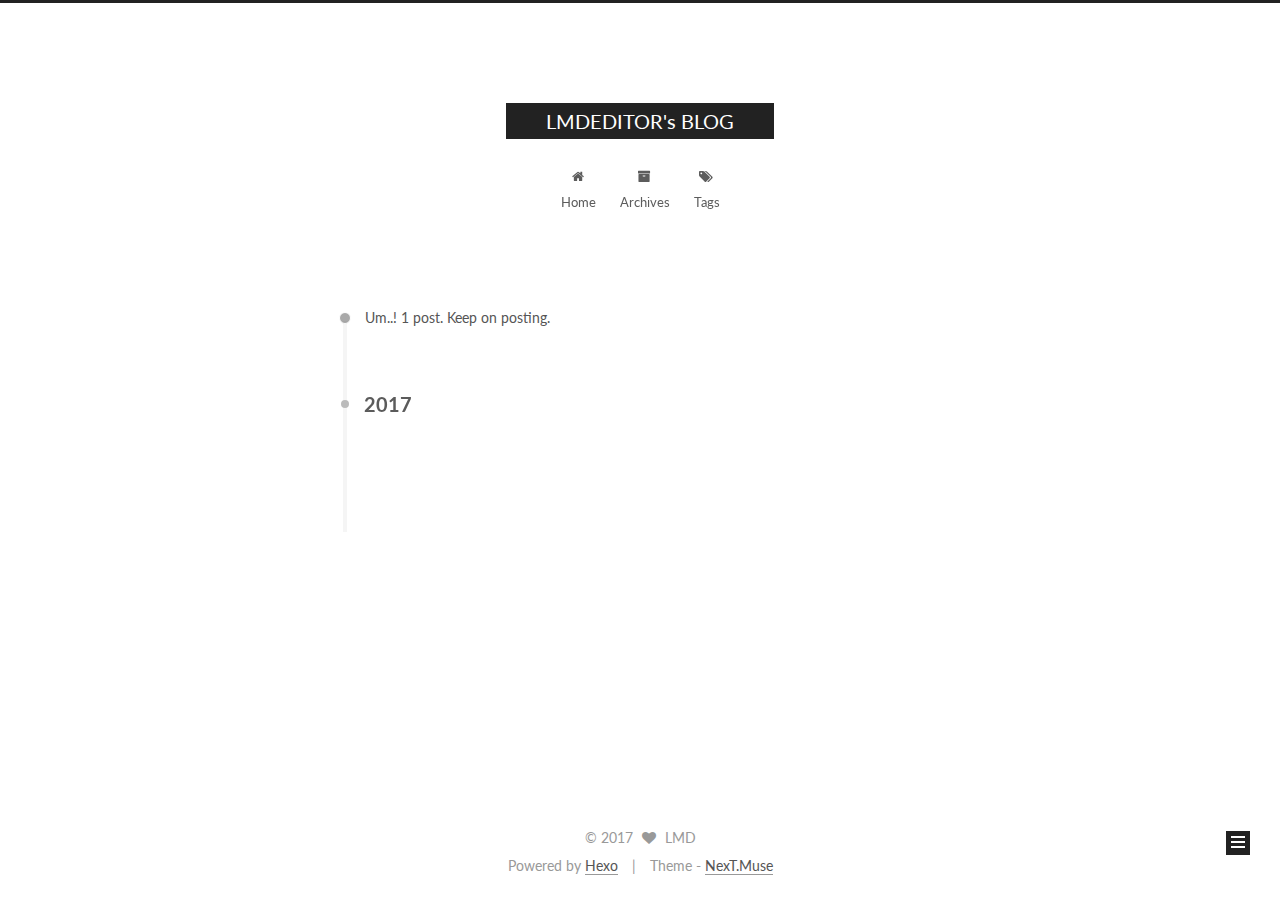
==== archives/index.html @ 47ab9b5e "Site updated: 2017-03-19 22:26:42" ====
<!doctype html>



  


<html class="theme-next muse use-motion" lang="">
<head>
  <meta charset="UTF-8"/>
<meta http-equiv="X-UA-Compatible" content="IE=edge" />
<meta name="viewport" content="width=device-width, initial-scale=1, maximum-scale=1"/>



<meta http-equiv="Cache-Control" content="no-transform" />
<meta http-equiv="Cache-Control" content="no-siteapp" />















  
  
  <link href="/lib/fancybox/source/jquery.fancybox.css?v=2.1.5" rel="stylesheet" type="text/css" />




  
  
  
  

  
    
    
  

  

  

  

  

  
    
    
    <link href="//fonts.googleapis.com/css?family=Lato:300,300italic,400,400italic,700,700italic&subset=latin,latin-ext" rel="stylesheet" type="text/css">
  






<link href="/lib/font-awesome/css/font-awesome.min.css?v=4.6.2" rel="stylesheet" type="text/css" />

<link href="/css/main.css?v=5.1.0" rel="stylesheet" type="text/css" />


  <meta name="keywords" content="Hexo, NexT" />








  <link rel="shortcut icon" type="image/x-icon" href="/favicon.ico?v=5.1.0" />






<meta property="og:type" content="website">
<meta property="og:title" content="LMDEDITOR's BLOG">
<meta property="og:url" content="http://yoursite.com/archives/index.html">
<meta property="og:site_name" content="LMDEDITOR's BLOG">
<meta name="twitter:card" content="summary">
<meta name="twitter:title" content="LMDEDITOR's BLOG">



<script type="text/javascript" id="hexo.configurations">
  var NexT = window.NexT || {};
  var CONFIG = {
    root: '/',
    scheme: 'Muse',
    sidebar: {"position":"left","display":"post","offset":12,"offset_float":0,"b2t":false,"scrollpercent":false},
    fancybox: true,
    motion: true,
    duoshuo: {
      userId: '0',
      author: 'Author'
    },
    algolia: {
      applicationID: '',
      apiKey: '',
      indexName: '',
      hits: {"per_page":10},
      labels: {"input_placeholder":"Search for Posts","hits_empty":"We didn't find any results for the search: ${query}","hits_stats":"${hits} results found in ${time} ms"}
    }
  };
</script>



  <link rel="canonical" href="http://yoursite.com/archives/"/>





  <title> Archive | LMDEDITOR's BLOG </title>
</head>

<body itemscope itemtype="http://schema.org/WebPage" lang="">

  














  
  
    
  

  <div class="container one-collumn sidebar-position-left  page-archive  ">
    <div class="headband"></div>

    <header id="header" class="header" itemscope itemtype="http://schema.org/WPHeader">
      <div class="header-inner"><div class="site-brand-wrapper">
  <div class="site-meta ">
    

    <div class="custom-logo-site-title">
      <a href="/"  class="brand" rel="start">
        <span class="logo-line-before"><i></i></span>
        <span class="site-title">LMDEDITOR's BLOG</span>
        <span class="logo-line-after"><i></i></span>
      </a>
    </div>
      
        <p class="site-subtitle"></p>
      
  </div>

  <div class="site-nav-toggle">
    <button>
      <span class="btn-bar"></span>
      <span class="btn-bar"></span>
      <span class="btn-bar"></span>
    </button>
  </div>
</div>

<nav class="site-nav">
  

  
    <ul id="menu" class="menu">
      
        
        <li class="menu-item menu-item-home">
          <a href="/" rel="section">
            
              <i class="menu-item-icon fa fa-fw fa-home"></i> <br />
            
            Home
          </a>
        </li>
      
        
        <li class="menu-item menu-item-archives">
          <a href="/archives" rel="section">
            
              <i class="menu-item-icon fa fa-fw fa-archive"></i> <br />
            
            Archives
          </a>
        </li>
      
        
        <li class="menu-item menu-item-tags">
          <a href="/tags" rel="section">
            
              <i class="menu-item-icon fa fa-fw fa-tags"></i> <br />
            
            Tags
          </a>
        </li>
      

      
    </ul>
  

  
</nav>



 </div>
    </header>

    <main id="main" class="main">
      <div class="main-inner">
        <div class="content-wrap">
          <div id="content" class="content">
            

  <section id="posts" class="posts-collapse">
    <span class="archive-move-on"></span>

    <span class="archive-page-counter">
      
      
      
        
      
      Um..! 1 post. Keep on posting.
    </span>

    

      
      
      

      
        
        <div class="collection-title">
          <h2 class="archive-year motion-element" id="archive-year-2017">2017</h2>
        </div>
      
      

      

  <article class="post post-type-normal" itemscope itemtype="http://schema.org/Article">
    <header class="post-header">

      <h1 class="post-title">
        
            <a class="post-title-link" href="/2017/03/18/hello-world/" itemprop="url">
              
                <span itemprop="name">Hello World</span>
              
            </a>
        
      </h1>

      <div class="post-meta">
        <time class="post-time" itemprop="dateCreated"
              datetime="2017-03-18T11:39:37+08:00"
              content="2017-03-18" >
          03-18
        </time>
      </div>

    </header>
  </article>



    

  </section>

  


          
          </div>
          


          

        </div>
        
          
  
  <div class="sidebar-toggle">
    <div class="sidebar-toggle-line-wrap">
      <span class="sidebar-toggle-line sidebar-toggle-line-first"></span>
      <span class="sidebar-toggle-line sidebar-toggle-line-middle"></span>
      <span class="sidebar-toggle-line sidebar-toggle-line-last"></span>
    </div>
  </div>

  <aside id="sidebar" class="sidebar">
    <div class="sidebar-inner">

      

      

      <section class="site-overview sidebar-panel sidebar-panel-active">
        <div class="site-author motion-element" itemprop="author" itemscope itemtype="http://schema.org/Person">
          <img class="site-author-image" itemprop="image"
               src="/images/avatar.gif"
               alt="LMD" />
          <p class="site-author-name" itemprop="name">LMD</p>
           
              <p class="site-description motion-element" itemprop="description"></p>
          
        </div>
        <nav class="site-state motion-element">

          
            <div class="site-state-item site-state-posts">
              <a href="/archives">
                <span class="site-state-item-count">1</span>
                <span class="site-state-item-name">posts</span>
              </a>
            </div>
          

          

          

        </nav>

        

        <div class="links-of-author motion-element">
          
        </div>

        
        

        
        

        


      </section>

      

      

    </div>
  </aside>


        
      </div>
    </main>

    <footer id="footer" class="footer">
      <div class="footer-inner">
        <div class="copyright" >
  
  &copy; 
  <span itemprop="copyrightYear">2017</span>
  <span class="with-love">
    <i class="fa fa-heart"></i>
  </span>
  <span class="author" itemprop="copyrightHolder">LMD</span>
</div>


<div class="powered-by">
  Powered by <a class="theme-link" href="https://hexo.io">Hexo</a>
</div>

<div class="theme-info">
  Theme -
  <a class="theme-link" href="https://github.com/iissnan/hexo-theme-next">
    NexT.Muse
  </a>
</div>


        

        
      </div>
    </footer>

    
      <div class="back-to-top">
        <i class="fa fa-arrow-up"></i>
        
      </div>
    
    
  </div>

  

<script type="text/javascript">
  if (Object.prototype.toString.call(window.Promise) !== '[object Function]') {
    window.Promise = null;
  }
</script>









  




  
  <script type="text/javascript" src="/lib/jquery/index.js?v=2.1.3"></script>

  
  <script type="text/javascript" src="/lib/fastclick/lib/fastclick.min.js?v=1.0.6"></script>

  
  <script type="text/javascript" src="/lib/jquery_lazyload/jquery.lazyload.js?v=1.9.7"></script>

  
  <script type="text/javascript" src="/lib/velocity/velocity.min.js?v=1.2.1"></script>

  
  <script type="text/javascript" src="/lib/velocity/velocity.ui.min.js?v=1.2.1"></script>

  
  <script type="text/javascript" src="/lib/fancybox/source/jquery.fancybox.pack.js?v=2.1.5"></script>


  


  <script type="text/javascript" src="/js/src/utils.js?v=5.1.0"></script>

  <script type="text/javascript" src="/js/src/motion.js?v=5.1.0"></script>



  
  

  
  
    <script type="text/javascript" id="motion.page.archive">
      $('.archive-year').velocity('transition.slideLeftIn');
    </script>
  


  


  <script type="text/javascript" src="/js/src/bootstrap.js?v=5.1.0"></script>



  



  




	





  





  





  






  
  

  

  

  

  


  

</body>
</html>
---- css/main.css ----
/* normalize.css v3.0.2 | MIT License | git.io/normalize */
html {
  font-family: sans-serif; /* 1 */
  -ms-text-size-adjust: 100%; /* 2 */
  -webkit-text-size-adjust: 100%; /* 2 */
}
body {
  margin: 0;
}
article,
aside,
details,
figcaption,
figure,
footer,
header,
hgroup,
main,
menu,
nav,
section,
summary {
  display: block;
}
audio,
canvas,
progress,
video {
  display: inline-block; /* 1 */
  vertical-align: baseline; /* 2 */
}
audio:not([controls]) {
  display: none;
  height: 0;
}
[hidden],
template {
  display: none;
}
a {
  background-color: transparent;
}
a:active,
a:hover {
  outline: 0;
}
abbr[title] {
  border-bottom: 1px dotted;
}
b,
strong {
  font-weight: bold;
}
dfn {
  font-style: italic;
}
h1 {
  font-size: 2em;
  margin: 0.67em 0;
}
mark {
  background: #ff0;
  color: #000;
}
small {
  font-size: 80%;
}
sub,
sup {
  font-size: 75%;
  line-height: 0;
  position: relative;
  vertical-align: baseline;
}
sup {
  top: -0.5em;
}
sub {
  bottom: -0.25em;
}
img {
  border: 0;
}
svg:not(:root) {
  overflow: hidden;
}
figure {
  margin: 1em 40px;
}
hr {
  -moz-box-sizing: content-box;
  box-sizing: content-box;
  height: 0;
}
pre {
  overflow: auto;
}
code,
kbd,
pre,
samp {
  font-family: monospace, monospace;
  font-size: 1em;
}
button,
input,
optgroup,
select,
textarea {
  color: inherit; /* 1 */
  font: inherit; /* 2 */
  margin: 0; /* 3 */
}
button {
  overflow: visible;
}
button,
select {
  text-transform: none;
}
button,
html input[type="button"],
input[type="reset"],
input[type="submit"] {
  -webkit-appearance: button; /* 2 */
  cursor: pointer; /* 3 */
}
button[disabled],
html input[disabled] {
  cursor: default;
}
button::-moz-focus-inner,
input::-moz-focus-inner {
  border: 0;
  padding: 0;
}
input {
  line-height: normal;
}
input[type="checkbox"],
input[type="radio"] {
  box-sizing: border-box; /* 1 */
  padding: 0; /* 2 */
}
input[type="number"]::-webkit-inner-spin-button,
input[type="number"]::-webkit-outer-spin-button {
  height: auto;
}
input[type="search"] {
  -webkit-appearance: textfield; /* 1 */
  -moz-box-sizing: content-box;
  -webkit-box-sizing: content-box; /* 2 */
  box-sizing: content-box;
}
input[type="search"]::-webkit-search-cancel-button,
input[type="search"]::-webkit-search-decoration {
  -webkit-appearance: none;
}
fieldset {
  border: 1px solid #c0c0c0;
  margin: 0 2px;
  padding: 0.35em 0.625em 0.75em;
}
legend {
  border: 0; /* 1 */
  padding: 0; /* 2 */
}
textarea {
  overflow: auto;
}
optgroup {
  font-weight: bold;
}
table {
  border-collapse: collapse;
  border-spacing: 0;
}
td,
th {
  padding: 0;
}
::selection {
  background: #262a30;
  color: #fff;
}
body {
  position: relative;
  font-family: 'Lato', "PingFang SC", "Microsoft YaHei", sans-serif;
  font-size: 14px;
  line-height: 2;
  color: #555;
  background: #fff;
}
@media (max-width: 767px) {
  body {
    padding-right: 0 !important;
  }
}
@media (min-width: 768px) and (max-width: 991px) {
  body {
    padding-right: 0 !important;
  }
}
@media (min-width: 1600px) {
  body {
    font-size: 16px;
  }
}
h1,
h2,
h3,
h4,
h5,
h6 {
  margin: 0;
  padding: 0;
  font-weight: bold;
  line-height: 1.5;
  font-family: 'Lato', "PingFang SC", "Microsoft YaHei", sans-serif;
}
h2,
h3,
h4,
h5,
h6 {
  margin: 20px 0 15px;
}
h1 {
  font-size: 22px;
}
@media (max-width: 767px) {
  h1 {
    font-size: 18px;
  }
}
h2 {
  font-size: 20px;
}
@media (max-width: 767px) {
  h2 {
    font-size: 16px;
  }
}
h3 {
  font-size: 18px;
}
@media (max-width: 767px) {
  h3 {
    font-size: 14px;
  }
}
h4 {
  font-size: 16px;
}
@media (max-width: 767px) {
  h4 {
    font-size: 12px;
  }
}
h5 {
  font-size: 14px;
}
@media (max-width: 767px) {
  h5 {
    font-size: 10px;
  }
}
h6 {
  font-size: 12px;
}
@media (max-width: 767px) {
  h6 {
    font-size: 8px;
  }
}
p {
  margin: 0 0 25px 0;
}
a {
  color: #555;
  text-decoration: none;
  border-bottom: 1px solid #999;
  word-wrap: break-word;
}
a:hover {
  color: #222;
  border-bottom-color: #222;
}
blockquote {
  margin: 0;
  padding: 0;
}
img {
  display: block;
  margin: auto;
  max-width: 100%;
  height: auto;
}
hr {
  margin: 40px 0;
  height: 3px;
  border: none;
  background-color: #ddd;
  background-image: repeating-linear-gradient(-45deg, #fff, #fff 4px, transparent 4px, transparent 8px);
}
blockquote {
  padding: 0 15px;
  color: #666;
  border-left: 4px solid #ddd;
}
blockquote cite::before {
  content: "-";
  padding: 0 5px;
}
dt {
  font-weight: 700;
}
dd {
  margin: 0;
  padding: 0;
}
.text-left {
  text-align: left;
}
.text-center {
  text-align: center;
}
.text-right {
  text-align: right;
}
.text-justify {
  text-align: justify;
}
.text-nowrap {
  white-space: nowrap;
}
.text-lowercase {
  text-transform: lowercase;
}
.text-uppercase {
  text-transform: uppercase;
}
.text-capitalize {
  text-transform: capitalize;
}
.center-block {
  display: block;
  margin-left: auto;
  margin-right: auto;
}
.clearfix:before,
.clearfix:after {
  content: " ";
  display: table;
}
.clearfix:after {
  clear: both;
}
.pullquote {
  width: 45%;
}
.pullquote.left {
  float: left;
  margin-left: 5px;
  margin-right: 10px;
}
.pullquote.right {
  float: right;
  margin-left: 10px;
  margin-right: 5px;
}
.affix.affix.affix {
  position: fixed;
}
.translation {
  margin-top: -20px;
  font-size: 14px;
  color: #999;
}
.scrollbar-measure {
  width: 100px;
  height: 100px;
  overflow: scroll;
  position: absolute;
  top: -9999px;
}
.use-motion .motion-element {
  opacity: 0;
}
table {
  margin: 20px 0;
  width: 100%;
  border-collapse: collapse;
  border-spacing: 0;
  border: 1px solid #ddd;
  font-size: 14px;
  table-layout: fixed;
  word-wrap: break-all;
}
table>tbody>tr:nth-of-type(odd) {
  background-color: #f9f9f9;
}
table>tbody>tr:hover {
  background-color: #f5f5f5;
}
caption,
th,
td {
  padding: 8px;
  text-align: left;
  vertical-align: middle;
  font-weight: normal;
}
th,
td {
  border-bottom: 3px solid #ddd;
  border-right: 1px solid #eee;
}
th {
  padding-bottom: 10px;
  font-weight: 700;
}
td {
  border-bottom-width: 1px;
}
html,
body {
  height: 100%;
}
.container {
  position: relative;
  min-height: 100%;
}
.header-inner {
  margin: 0 auto;
  padding: 100px 0 70px;
  width: 700px;
}
@media (min-width: 1600px) {
  .container .header-inner {
    width: 900px;
  }
}
.main {
  padding-bottom: 150px;
}
.main-inner {
  margin: 0 auto;
  width: 700px;
}
@media (min-width: 1600px) {
  .container .main-inner {
    width: 900px;
  }
}
.footer {
  position: absolute;
  left: 0;
  bottom: 0;
  width: 100%;
  min-height: 50px;
}
.footer-inner {
  box-sizing: border-box;
  margin: 20px auto;
  width: 700px;
}
@media (min-width: 1600px) {
  .container .footer-inner {
    width: 900px;
  }
}
pre,
.highlight {
  overflow: auto;
  margin: 20px 0;
  padding: 0;
  font-size: 13px;
  color: #4d4d4c;
  background: #f7f7f7;
  line-height: 1.6;
}
pre,
code {
  font-family: consolas, Menlo, "PingFang SC", "Microsoft YaHei", monospace;
}
code {
  padding: 2px 4px;
  word-wrap: break-word;
  color: #555;
  background: #eee;
  border-radius: 3px;
  font-size: 13px;
}
pre code {
  padding: 0;
  color: #4d4d4c;
  background: none;
  text-shadow: none;
}
.highlight {
  border-radius: 1px;
}
.highlight pre {
  border: none;
  margin: 0;
  padding: 10px 0;
}
.highlight table {
  margin: 0;
  width: auto;
  border: none;
}
.highlight td {
  border: none;
  padding: 0;
}
.highlight figcaption {
  font-size: 1em;
  color: #4d4d4c;
  line-height: 1em;
  margin-bottom: 1em;
}
.highlight figcaption:before,
.highlight figcaption:after {
  content: " ";
  display: table;
}
.highlight figcaption:after {
  clear: both;
}
.highlight figcaption a {
  float: right;
  color: #4d4d4c;
}
.highlight figcaption a:hover {
  border-bottom-color: #4d4d4c;
}
.highlight .gutter pre {
  padding-left: 10px;
  padding-right: 10px;
  color: #869194;
  text-align: right;
  background-color: #eff2f3;
}
.highlight .code pre {
  padding-left: 10px;
  padding-right: 10px;
  background-color: #f7f7f7;
}
.highlight .line {
  height: 20px;
}
.gutter {
  -webkit-user-select: none;
  -moz-user-select: none;
  -ms-user-select: none;
  user-select: none;
}
.gist table {
  width: auto;
}
.gist table td {
  border: none;
}
pre .deletion {
  background: #fdd;
}
pre .addition {
  background: #dfd;
}
pre .meta {
  color: #8959a8;
}
pre .comment {
  color: #8e908c;
}
pre .variable,
pre .attribute,
pre .tag,
pre .regexp,
pre .ruby .constant,
pre .xml .tag .title,
pre .xml .pi,
pre .xml .doctype,
pre .html .doctype,
pre .css .id,
pre .css .class,
pre .css .pseudo {
  color: #c82829;
}
pre .number,
pre .preprocessor,
pre .built_in,
pre .literal,
pre .params,
pre .constant,
pre .command {
  color: #f5871f;
}
pre .ruby .class .title,
pre .css .rules .attribute,
pre .string,
pre .value,
pre .inheritance,
pre .header,
pre .ruby .symbol,
pre .xml .cdata,
pre .special,
pre .number,
pre .formula {
  color: #718c00;
}
pre .title,
pre .css .hexcolor {
  color: #3e999f;
}
pre .function,
pre .python .decorator,
pre .python .title,
pre .ruby .function .title,
pre .ruby .title .keyword,
pre .perl .sub,
pre .javascript .title,
pre .coffeescript .title {
  color: #4271ae;
}
pre .keyword,
pre .javascript .function {
  color: #8959a8;
}
.full-image.full-image.full-image {
  border: none;
  max-width: 100%;
  width: auto;
  margin: 20px auto;
}
@media (min-width: 992px) {
  .full-image.full-image.full-image {
    max-width: none;
    width: 110%;
    margin: 25px -5%;
  }
}
.blockquote-center,
.page-home .post-type-quote blockquote,
.page-post-detail .post-type-quote blockquote {
  position: relative;
  margin: 40px 0;
  padding: 0;
  border-left: none;
  text-align: center;
}
.blockquote-center::before,
.page-home .post-type-quote blockquote::before,
.page-post-detail .post-type-quote blockquote::before,
.blockquote-center::after,
.page-home .post-type-quote blockquote::after,
.page-post-detail .post-type-quote blockquote::after {
  position: absolute;
  content: ' ';
  display: block;
  width: 100%;
  height: 24px;
  opacity: 0.2;
  background-repeat: no-repeat;
  background-position: 0 -6px;
  background-size: 22px 22px;
}
.blockquote-center::before,
.page-home .post-type-quote blockquote::before,
.page-post-detail .post-type-quote blockquote::before {
  top: -20px;
  background-image: url("../images/quote-l.svg");
  border-top: 1px solid #ccc;
}
.blockquote-center::after,
.page-home .post-type-quote blockquote::after,
.page-post-detail .post-type-quote blockquote::after {
  bottom: -20px;
  background-image: url("../images/quote-r.svg");
  border-bottom: 1px solid #ccc;
  background-position: 100% 8px;
}
.blockquote-center p,
.page-home .post-type-quote blockquote p,
.page-post-detail .post-type-quote blockquote p,
.blockquote-center div,
.page-home .post-type-quote blockquote div,
.page-post-detail .post-type-quote blockquote div {
  text-align: center;
}
.post .post-body .group-picture img {
  box-sizing: border-box;
  padding: 0 3px;
  border: none;
}
.post .group-picture-row {
  overflow: hidden;
  margin-top: 6px;
}
.post .group-picture-row:first-child {
  margin-top: 0;
}
.post .group-picture-column {
  float: left;
}
.page-post-detail .post-body .group-picture-column {
  float: none;
  margin-top: 10px;
  width: auto !important;
}
.page-post-detail .post-body .group-picture-column img {
  margin: 0 auto;
}
.page-archive .group-picture-container {
  overflow: hidden;
}
.page-archive .group-picture-row {
  float: left;
}
.page-archive .group-picture-row:first-child {
  margin-top: 6px;
}
.page-archive .group-picture-column {
  max-width: 150px;
  max-height: 150px;
}
.note {
  padding: 20px;
  margin: 20px 0;
  border: 1px solid #eee;
  border-left-width: 5px;
  border-radius: 3px;
}
.note h2,
.note h3,
.note h4,
.note h5,
.note h6 {
  margin-top: 0;
  margin-bottom: 5px;
}
.note p:last-child {
  margin-bottom: 0;
}
.note code {
  border-radius: 3px;
}
.note+.note {
  margin-top: -5px;
}
.default {
  border-left-color: #777;
}
.default h2,
.default h3,
.default h4,
.default h5,
.default h6 {
  color: #777;
}
.primary {
  border-left-color: #428bca;
}
.primary h2,
.primary h3,
.primary h4,
.primary h5,
.primary h6 {
  color: #428bca;
}
.success {
  border-left-color: #5cb85c;
}
.success h2,
.success h3,
.success h4,
.success h5,
.success h6 {
  color: #5cb85c;
}
.danger {
  border-left-color: #d9534f;
}
.danger h2,
.danger h3,
.danger h4,
.danger h5,
.danger h6 {
  color: #d9534f;
}
.warning {
  border-left-color: #f0ad4e;
}
.warning h2,
.warning h3,
.warning h4,
.warning h5,
.warning h6 {
  color: #f0ad4e;
}
.info {
  border-left-color: #5bc0de;
}
.info h2,
.info h3,
.info h4,
.info h5,
.info h6 {
  color: #5bc0de;
}
.btn {
  display: inline-block;
  padding: 0 20px;
  font-size: 14px;
  color: #fff;
  background: #222;
  border: 2px solid #222;
  text-decoration: none;
  border-radius: 0;
  transition-property: background-color;
  transition-duration: 0.2s;
  transition-timing-function: ease-in-out;
  transition-delay: 0s;
}
.btn:hover,
.post-button .btn:hover {
  border-color: #222;
  color: #222;
  background: #fff;
}
.btn-bar {
  display: block;
  width: 22px;
  height: 2px;
  background: #555;
  border-radius: 1px;
}
.btn-bar+.btn-bar {
  margin-top: 4px;
}
.pagination {
  margin: 120px 0 40px;
  text-align: center;
  border-top: 1px solid #eee;
}
.page-number-basic,
.pagination .prev,
.pagination .next,
.pagination .page-number,
.pagination .space {
  display: inline-block;
  position: relative;
  top: -1px;
  margin: 0 10px;
  padding: 0 10px;
  line-height: 30px;
}
@media (max-width: 767px) {
  .page-number-basic,
  .pagination .prev,
  .pagination .next,
  .pagination .page-number,
  .pagination .space {
    margin: 0 5px;
  }
}
.pagination .prev,
.pagination .next,
.pagination .page-number {
  border-bottom: 0;
  border-top: 1px solid #eee;
  transition-property: border-color;
  transition-duration: 0.2s;
  transition-timing-function: ease-in-out;
  transition-delay: 0s;
}
.pagination .prev:hover,
.pagination .next:hover,
.pagination .page-number:hover {
  border-top-color: #222;
}
.pagination .space {
  padding: 0;
  margin: 0;
}
.pagination .prev {
  margin-left: 0;
}
.pagination .next {
  margin-right: 0;
}
.pagination .page-number.current {
  color: #fff;
  background: #ccc;
  border-top-color: #ccc;
}
@media (max-width: 767px) {
  .pagination {
    border-top: none;
  }
  .pagination .prev,
  .pagination .next,
  .pagination .page-number {
    margin-bottom: 10px;
    border-top: 0;
    border-bottom: 1px solid #eee;
  }
  .pagination .prev:hover,
  .pagination .next:hover,
  .pagination .page-number:hover {
    border-bottom-color: #222;
  }
}
.comments {
  margin: 60px 20px 0;
}
.tag-cloud {
  text-align: center;
}
.tag-cloud a {
  display: inline-block;
  margin: 10px;
}
.back-to-top {
  box-sizing: border-box;
  position: fixed;
  bottom: -100px;
  right: 30px;
  z-index: 1050;
  padding: 0 6px;
  width: 24px;
  background: #222;
  font-size: 12px;
  opacity: 1;
  color: #fff;
  cursor: pointer;
  text-align: center;
  -webkit-transform: translateZ(0);
  transition-property: bottom;
  transition-duration: 0.2s;
  transition-timing-function: ease-in-out;
  transition-delay: 0s;
}
@media (max-width: 767px) {
  .back-to-top {
    display: none;
  }
}
@media (min-width: 768px) and (max-width: 991px) {
  .back-to-top {
    display: none;
  }
}
.back-to-top.back-to-top-on {
  bottom: 19px;
}
.header {
  background: #fff;
}
.header-inner {
  position: relative;
}
.headband {
  height: 3px;
  background: #222;
}
.site-meta {
  margin: 0;
  text-align: center;
}
@media (max-width: 767px) {
  .site-meta {
    text-align: center;
  }
}
.brand {
  position: relative;
  display: inline-block;
  padding: 0 40px;
  color: #fff;
  background: #222;
  border-bottom: none;
}
.brand:hover {
  color: #fff;
}
.logo {
  display: inline-block;
  margin-right: 5px;
  line-height: 36px;
  vertical-align: top;
}
.site-title {
  display: inline-block;
  vertical-align: top;
  line-height: 36px;
  font-size: 20px;
  font-weight: normal;
  font-family: 'Lato', "PingFang SC", "Microsoft YaHei", sans-serif;
}
.site-subtitle {
  margin-top: 10px;
  font-size: 13px;
  color: #999;
}
.use-motion .brand {
  opacity: 0;
}
.use-motion .logo,
.use-motion .site-title,
.use-motion .site-subtitle {
  opacity: 0;
  position: relative;
  top: -10px;
}
.site-nav-toggle {
  display: none;
  position: absolute;
  top: 10px;
  left: 10px;
}
@media (max-width: 767px) {
  .site-nav-toggle {
    display: block;
  }
}
.site-nav-toggle button {
  margin-top: 2px;
  padding: 9px 10px;
  background: transparent;
  border: none;
}
@media (max-width: 767px) {
  .site-nav {
    display: none;
    margin: 0 -10px;
    padding: 0 10px;
    clear: both;
    border-top: 1px solid #ddd;
  }
}
@media (min-width: 768px) and (max-width: 991px) {
  .site-nav {
    display: block !important;
  }
}
@media (min-width: 992px) {
  .site-nav {
    display: block !important;
  }
}
.menu {
  margin-top: 20px;
  padding-left: 0;
  text-align: center;
}
.menu .menu-item {
  display: inline-block;
  margin: 0 10px;
  list-style: none;
}
@media screen and (max-width: 767px) {
  .menu .menu-item {
    margin-top: 10px;
  }
}
.menu .menu-item a {
  display: block;
  font-size: 13px;
  line-height: inherit;
  border-bottom: 1px solid transparent;
  transition-property: border-color;
  transition-duration: 0.2s;
  transition-timing-function: ease-in-out;
  transition-delay: 0s;
}
.menu .menu-item a:hover {
  border-bottom-color: #222;
}
.menu .menu-item .fa {
  margin-right: 5px;
}
.use-motion .menu-item {
  opacity: 0;
}
.post-body {
  font-family: 'Lato', "PingFang SC", "Microsoft YaHei", sans-serif;
}
@media (max-width: 767px) {
  .post-body {
    word-break: break-word;
  }
}
.post-body .fancybox img {
  display: block !important;
  margin: 0 auto;
  cursor: pointer;
  cursor: zoom-in;
  cursor: -webkit-zoom-in;
}
.post-body .image-caption,
.post-body .figure .caption {
  margin: 10px auto 15px;
  text-align: center;
  font-size: 14px;
  color: #999;
  font-weight: bold;
  line-height: 1;
}
.post-sticky-flag {
  display: inline-block;
  font-size: 16px;
  -ms-transform: rotate(30deg);
  -webkit-transform: rotate(30deg);
  -moz-transform: rotate(30deg);
  -ms-transform: rotate(30deg);
  -o-transform: rotate(30deg);
  transform: rotate(30deg);
}
.posts-expand {
  padding-top: 40px;
}
@media (max-width: 767px) {
  .posts-expand {
    margin: 0 20px;
  }
  .post-body pre,
  .post-body .highlight {
    padding: 10px;
  }
  .post-body pre .gutter pre,
  .post-body .highlight .gutter pre {
    padding-right: 10px;
  }
}
@media (min-width: 992px) {
  .posts-expand .post-body {
    text-align: justify;
  }
}
.posts-expand .post-body h2,
.posts-expand .post-body h3,
.posts-expand .post-body h4,
.posts-expand .post-body h5,
.posts-expand .post-body h6 {
  padding-top: 10px;
}
.posts-expand .post-body h2 .header-anchor,
.posts-expand .post-body h3 .header-anchor,
.posts-expand .post-body h4 .header-anchor,
.posts-expand .post-body h5 .header-anchor,
.posts-expand .post-body h6 .header-anchor {
  float: right;
  margin-left: 10px;
  color: #ccc;
  border-bottom-style: none;
  visibility: hidden;
}
.posts-expand .post-body h2 .header-anchor:hover,
.posts-expand .post-body h3 .header-anchor:hover,
.posts-expand .post-body h4 .header-anchor:hover,
.posts-expand .post-body h5 .header-anchor:hover,
.posts-expand .post-body h6 .header-anchor:hover {
  color: inherit;
}
.posts-expand .post-body h2:hover .header-anchor,
.posts-expand .post-body h3:hover .header-anchor,
.posts-expand .post-body h4:hover .header-anchor,
.posts-expand .post-body h5:hover .header-anchor,
.posts-expand .post-body h6:hover .header-anchor {
  visibility: visible;
}
.posts-expand .post-body ul li {
  list-style: circle;
}
.posts-expand .post-body img {
  box-sizing: border-box;
  margin: auto;
  padding: 3px;
  border: 1px solid #ddd;
}
.posts-expand .fancybox img {
  margin: 0 auto;
}
@media (max-width: 767px) {
  .posts-collapse {
    margin: 0 20px;
  }
  .posts-collapse .post-title,
  .posts-collapse .post-meta {
    display: block;
    width: auto;
    text-align: left;
  }
}
.posts-collapse {
  position: relative;
  z-index: 1010;
  margin-left: 55px;
}
.posts-collapse::after {
  content: " ";
  position: absolute;
  top: 20px;
  left: 0;
  margin-left: -2px;
  width: 4px;
  height: 100%;
  background: #f5f5f5;
  z-index: -1;
}
@media (max-width: 767px) {
  .posts-collapse {
    margin: 0 20px;
  }
}
.posts-collapse .collection-title {
  position: relative;
  margin: 60px 0;
}
.posts-collapse .collection-title h2 {
  margin-left: 20px;
}
.posts-collapse .collection-title small {
  color: #bbb;
}
.posts-collapse .collection-title::before {
  content: " ";
  position: absolute;
  left: 0;
  top: 50%;
  margin-left: -4px;
  margin-top: -4px;
  width: 8px;
  height: 8px;
  background: #bbb;
  border-radius: 50%;
}
.posts-collapse .post {
  margin: 30px 0;
}
.posts-collapse .post-header {
  position: relative;
  transition-duration: 0.2s;
  transition-timing-function: ease-in-out;
  transition-delay: 0s;
  transition-property: border;
  border-bottom: 1px dashed #ccc;
}
.posts-collapse .post-header::before {
  content: " ";
  position: absolute;
  left: 0;
  top: 12px;
  width: 6px;
  height: 6px;
  margin-left: -4px;
  background: #bbb;
  border-radius: 50%;
  border: 1px solid #fff;
  transition-duration: 0.2s;
  transition-timing-function: ease-in-out;
  transition-delay: 0s;
  transition-property: background;
}
.posts-collapse .post-header:hover {
  border-bottom-color: #666;
}
.posts-collapse .post-header:hover::before {
  background: #222;
}
.posts-collapse .post-meta {
  position: absolute;
  font-size: 12px;
  left: 20px;
  top: 5px;
}
.posts-collapse .post-comments-count {
  display: none;
}
.posts-collapse .post-title {
  margin-left: 60px;
  font-size: 16px;
  font-weight: normal;
  line-height: inherit;
}
.posts-collapse .post-title::after {
  margin-left: 3px;
  opacity: 0.6;
}
.posts-collapse .post-title a {
  color: #666;
  border-bottom: none;
}
.page-home .post-type-quote .post-header,
.page-post-detail .post-type-quote .post-header,
.page-home .post-type-quote .post-tags,
.page-post-detail .post-type-quote .post-tags {
  display: none;
}
.posts-expand .post-title {
  font-size: 26px;
  text-align: center;
  word-break: break-word;
  font-weight: 400;
}
@media (max-width: 767px) {
  .posts-expand .post-title {
    font-size: 22px;
  }
}
.posts-expand .post-title-link {
  display: inline-block;
  position: relative;
  color: #555;
  border-bottom: none;
  line-height: 1.2;
  vertical-align: top;
}
.posts-expand .post-title-link::before {
  content: "";
  position: absolute;
  width: 100%;
  height: 2px;
  bottom: 0;
  left: 0;
  background-color: #000;
  visibility: hidden;
  -webkit-transform: scaleX(0);
  -moz-transform: scaleX(0);
  -ms-transform: scaleX(0);
  -o-transform: scaleX(0);
  transform: scaleX(0);
  transition-duration: 0.2s;
  transition-timing-function: ease-in-out;
  transition-delay: 0s;
}
.posts-expand .post-title-link:hover::before {
  visibility: visible;
  -webkit-transform: scaleX(1);
  -moz-transform: scaleX(1);
  -ms-transform: scaleX(1);
  -o-transform: scaleX(1);
  transform: scaleX(1);
}
.posts-expand .post-title-link .fa {
  font-size: 16px;
}
.posts-expand .post-meta {
  margin: 3px 0 60px 0;
  color: #999;
  font-family: 'Lato', "PingFang SC", "Microsoft YaHei", sans-serif;
  font-size: 12px;
  text-align: center;
}
.posts-expand .post-meta .post-category-list {
  display: inline-block;
  margin: 0;
  padding: 3px;
}
.posts-expand .post-meta .post-category-list-link {
  color: #999;
}
.posts-expand .post-meta .post-description {
  font-size: 14px;
  margin-top: 2px;
}
.post-meta-divider {
  margin: 0 0.5em;
}
.post-meta-item-icon {
  margin-right: 3px;
}
@media (min-width: 768px) and (max-width: 991px) {
  .post-meta-item-icon {
    display: inline-block;
  }
}
@media (max-width: 767px) {
  .post-meta-item-icon {
    display: inline-block;
  }
}
@media (min-width: 768px) and (max-width: 991px) {
  .post-meta-item-text {
    display: none;
  }
}
@media (max-width: 767px) {
  .post-meta-item-text {
    display: none;
  }
}
@media (max-width: 767px) {
  .posts-expand .post-comments-count {
    display: none;
  }
}
.social-like {
  font-size: 14px;
  height: 20px;
  text-align: center;
  border-top: 1px solid #eee;
  padding-top: 9px;
  margin-top: 45px;
  display: flex;
  justify-content: center;
}
.vk_like {
  width: 85px;
  height: 21px;
  padding-top: 7px;
  align-self: center;
}
.fb_like {
  height: 30px;
  align-self: center;
}
.post-button {
  margin-top: 50px;
}
.post-button .btn {
  color: #fff;
  font-size: 14px;
  background: #222;
  border-radius: 0;
  line-height: 2;
  margin: 0 4px 8px 4px;
}
.post-button .fa-fw {
  width: 1.285714285714286em;
  text-align: left;
}
.posts-expand .post-tags {
  margin-top: 40px;
  text-align: center;
}
.posts-expand .post-tags a {
  display: inline-block;
  margin-right: 10px;
  font-size: 13px;
}
.post-nav {
  display: table;
  margin-top: 15px;
  width: 100%;
  border-top: 1px solid #eee;
}
.post-nav-divider {
  display: table-cell;
  width: 10%;
}
.post-nav-item {
  display: table-cell;
  padding: 10px 0 0 0;
  width: 45%;
  vertical-align: top;
}
.post-nav-item a {
  position: relative;
  display: block;
  line-height: 25px;
  font-size: 14px;
  color: #555;
  border-bottom: none;
}
.post-nav-item a:hover {
  color: #222;
  border-bottom: none;
}
.post-nav-item a:active {
  top: 2px;
}
.post-nav-item .fa {
  position: absolute;
  top: 8px;
  left: 0;
  font-size: 12px;
}
.post-nav-next a {
  padding-left: 15px;
}
.post-nav-prev {
  text-align: right;
}
.post-nav-prev a {
  padding-right: 15px;
}
.post-nav-prev .fa {
  right: 0;
  left: auto;
}
.posts-expand .post-eof {
  display: block;
  margin: 80px auto 60px;
  width: 8%;
  height: 1px;
  background: #ccc;
  text-align: center;
}
.post:last-child .post-eof.post-eof.post-eof {
  display: none;
}
.post-gallery {
  display: table;
  table-layout: fixed;
  width: 100%;
  border-collapse: separate;
}
.post-gallery-row {
  display: table-row;
}
.post-gallery .post-gallery-img {
  display: table-cell;
  text-align: center;
  vertical-align: middle;
  border: none;
}
.post-gallery .post-gallery-img img {
  max-width: 100%;
  max-height: 100%;
  border: none;
}
.fancybox-close,
.fancybox-close:hover {
  border: none;
}
.sidebar {
  position: fixed;
  right: 0;
  top: 0;
  bottom: 0;
  width: 0;
  z-index: 1040;
  box-shadow: inset 0 2px 6px #000;
  background: #222;
  -webkit-transform: translateZ(0);
}
.sidebar a {
  color: #999;
  border-bottom-color: #555;
}
.sidebar a:hover {
  color: #eee;
}
@media (min-width: 768px) and (max-width: 991px) {
  .sidebar {
    display: none !important;
  }
}
@media (max-width: 767px) {
  .sidebar {
    display: none !important;
  }
}
.sidebar-inner {
  position: relative;
  padding: 20px 10px;
  color: #999;
  text-align: center;
}
.sidebar-toggle {
  position: fixed;
  right: 30px;
  bottom: 45px;
  width: 14px;
  height: 14px;
  padding: 5px;
  background: #222;
  line-height: 0;
  z-index: 1050;
  cursor: pointer;
  -webkit-transform: translateZ(0);
}
@media (min-width: 768px) and (max-width: 991px) {
  .sidebar-toggle {
    display: none;
  }
}
@media (max-width: 767px) {
  .sidebar-toggle {
    display: none;
  }
}
.sidebar-toggle-line {
  position: relative;
  display: inline-block;
  vertical-align: top;
  height: 2px;
  width: 100%;
  background: #fff;
  margin-top: 3px;
}
.sidebar-toggle-line:first-child {
  margin-top: 0;
}
.site-author-image {
  display: block;
  margin: 0 auto;
  padding: 2px;
  max-width: 96px;
  height: auto;
  border: 2px solid #333;
}
.site-author-name {
  margin: 5px 0 0;
  text-align: center;
  color: #f5f5f5;
  font-weight: normal;
}
.site-description {
  margin-top: 5px;
  text-align: center;
  font-size: 14px;
  color: #999;
}
.site-state {
  overflow: hidden;
  line-height: 1.4;
  white-space: nowrap;
  text-align: center;
}
.site-state-item {
  display: inline-block;
  padding: 0 15px;
  border-left: 1px solid #333;
}
.site-state-item:first-child {
  border-left: none;
}
.site-state-item a {
  border-bottom: none;
}
.site-state-item-count {
  display: block;
  text-align: center;
  color: inherit;
  font-weight: 600;
  font-size: 18px;
}
.site-state-item-name {
  font-size: 13px;
  color: inherit;
}
.feed-link {
  margin-top: 20px;
}
.feed-link a {
  display: inline-block;
  padding: 0 15px;
  color: #fc6423;
  border: 1px solid #fc6423;
  border-radius: 4px;
}
.feed-link a i {
  color: #fc6423;
  font-size: 14px;
}
.feed-link a:hover {
  color: #fff;
  background: #fc6423;
}
.feed-link a:hover i {
  color: #fff;
}
.links-of-author {
  margin-top: 20px;
}
.links-of-author a {
  display: inline-block;
  vertical-align: middle;
  margin-right: 10px;
  margin-bottom: 10px;
  border-bottom-color: #555;
  font-size: 13px;
}
.links-of-author a:before {
  display: inline-block;
  vertical-align: middle;
  margin-right: 3px;
  content: " ";
  width: 4px;
  height: 4px;
  border-radius: 50%;
  background: #259eff;
}
.links-of-blogroll {
  font-size: 13px;
}
.links-of-blogroll-title {
  margin-top: 20px;
  font-size: 14px;
  font-weight: 600;
}
.links-of-blogroll-list {
  margin: 0;
  padding: 0;
  list-style: none;
}
.links-of-blogroll-item {
  padding: 2px 10px;
}
.sidebar-nav {
  margin: 0 0 20px;
  padding-left: 0;
}
.sidebar-nav li {
  display: inline-block;
  cursor: pointer;
  border-bottom: 1px solid transparent;
  font-size: 14px;
  color: #555;
}
.sidebar-nav li:hover {
  color: #f5f5f5;
}
.page-post-detail .sidebar-nav-toc {
  padding: 0 5px;
}
.page-post-detail .sidebar-nav-overview {
  margin-left: 10px;
}
.sidebar-nav .sidebar-nav-active {
  color: #87daff;
  border-bottom-color: #87daff;
}
.sidebar-nav .sidebar-nav-active:hover {
  color: #87daff;
}
.sidebar-panel {
  display: none;
}
.sidebar-panel-active {
  display: block;
}
.post-toc-empty {
  font-size: 14px;
  color: #666;
}
.post-toc-wrap {
  overflow: hidden;
}
.post-toc {
  overflow: auto;
}
.post-toc ol {
  margin: 0;
  padding: 0 2px 5px 10px;
  text-align: left;
  list-style: none;
  font-size: 14px;
}
.post-toc ol > ol {
  padding-left: 0;
}
.post-toc ol a {
  transition-duration: 0.2s;
  transition-timing-function: ease-in-out;
  transition-delay: 0s;
  transition-property: all;
  color: #999;
  border-bottom-color: #555;
}
.post-toc ol a:hover {
  color: #ccc;
  border-bottom-color: #ccc;
}
.post-toc .nav-item {
  overflow: hidden;
  text-overflow: ellipsis;
  white-space: nowrap;
  line-height: 1.8;
}
.post-toc .nav .nav-child {
  display: none;
}
.post-toc .nav .active > .nav-child {
  display: block;
}
.post-toc .nav .active-current > .nav-child {
  display: block;
}
.post-toc .nav .active-current > .nav-child > .nav-item {
  display: block;
}
.post-toc .nav .active > a {
  color: #87daff;
  border-bottom-color: #87daff;
}
.post-toc .nav .active-current > a {
  color: #87daff;
}
.post-toc .nav .active-current > a:hover {
  color: #87daff;
}
.footer {
  font-size: 14px;
  color: #999;
}
.footer img {
  border: none;
}
.footer-inner {
  text-align: center;
}
.with-love {
  display: inline-block;
  margin: 0 5px;
}
.powered-by,
.theme-info {
  display: inline-block;
}
.powered-by {
  margin-right: 10px;
}
.powered-by::after {
  content: "|";
  padding-left: 10px;
}
.cc-license {
  margin-top: 10px;
  text-align: center;
}
.cc-license .cc-opacity {
  opacity: 0.7;
  border-bottom: none;
}
.cc-license .cc-opacity:hover {
  opacity: 0.9;
}
.cc-license img {
  display: inline-block;
}
.theme-next #ds-thread #ds-reset {
  color: #555;
}
.theme-next #ds-thread #ds-reset .ds-replybox {
  margin-bottom: 30px;
}
.theme-next #ds-thread #ds-reset .ds-replybox .ds-avatar,
.theme-next #ds-reset .ds-avatar img {
  box-shadow: none;
}
.theme-next #ds-thread #ds-reset .ds-textarea-wrapper {
  border-color: #c7d4e1;
  background: none;
  border-top-right-radius: 3px;
  border-top-left-radius: 3px;
}
.theme-next #ds-thread #ds-reset .ds-textarea-wrapper textarea {
  height: 60px;
}
.theme-next #ds-reset .ds-rounded-top {
  border-radius: 0;
}
.theme-next #ds-thread #ds-reset .ds-post-toolbar {
  box-sizing: border-box;
  border: 1px solid #c7d4e1;
  background: #f6f8fa;
}
.theme-next #ds-thread #ds-reset .ds-post-options {
  height: 40px;
  border: none;
  background: none;
}
.theme-next #ds-thread #ds-reset .ds-toolbar-buttons {
  top: 11px;
}
.theme-next #ds-thread #ds-reset .ds-sync {
  top: 5px;
}
.theme-next #ds-thread #ds-reset .ds-post-button {
  top: 4px;
  right: 5px;
  width: 90px;
  height: 30px;
  border: 1px solid #c5ced7;
  border-radius: 3px;
  background-image: linear-gradient(#fbfbfc, #f5f7f9);
  color: #60676d;
}
.theme-next #ds-thread #ds-reset .ds-post-button:hover {
  background-position: 0 -30px;
  color: #60676d;
}
.theme-next #ds-thread #ds-reset .ds-comments-info {
  padding: 10px 0;
}
.theme-next #ds-thread #ds-reset .ds-sort {
  display: none;
}
.theme-next #ds-thread #ds-reset li.ds-tab a.ds-current {
  border: none;
  background: #f6f8fa;
  color: #60676d;
}
.theme-next #ds-thread #ds-reset li.ds-tab a.ds-current:hover {
  background-color: #e9f0f7;
  color: #60676d;
}
.theme-next #ds-thread #ds-reset li.ds-tab a {
  border-radius: 2px;
  padding: 5px;
}
.theme-next #ds-thread #ds-reset .ds-login-buttons p {
  color: #999;
  line-height: 36px;
}
.theme-next #ds-thread #ds-reset .ds-login-buttons .ds-service-list li {
  height: 28px;
}
.theme-next #ds-thread #ds-reset .ds-service-list a {
  background: none;
  padding: 5px;
  border: 1px solid;
  border-radius: 3px;
  text-align: center;
}
.theme-next #ds-thread #ds-reset .ds-service-list a:hover {
  color: #fff;
  background: #666;
}
.theme-next #ds-thread #ds-reset .ds-service-list .ds-weibo {
  color: #fc9b00;
  border-color: #fc9b00;
}
.theme-next #ds-thread #ds-reset .ds-service-list .ds-weibo:hover {
  background: #fc9b00;
}
.theme-next #ds-thread #ds-reset .ds-service-list .ds-qq {
  color: #60a3ec;
  border-color: #60a3ec;
}
.theme-next #ds-thread #ds-reset .ds-service-list .ds-qq:hover {
  background: #60a3ec;
}
.theme-next #ds-thread #ds-reset .ds-service-list .ds-renren {
  color: #2e7ac4;
  border-color: #2e7ac4;
}
.theme-next #ds-thread #ds-reset .ds-service-list .ds-renren:hover {
  background: #2e7ac4;
}
.theme-next #ds-thread #ds-reset .ds-service-list .ds-douban {
  color: #37994c;
  border-color: #37994c;
}
.theme-next #ds-thread #ds-reset .ds-service-list .ds-douban:hover {
  background: #37994c;
}
.theme-next #ds-thread #ds-reset .ds-service-list .ds-kaixin {
  color: #fef20d;
  border-color: #fef20d;
}
.theme-next #ds-thread #ds-reset .ds-service-list .ds-kaixin:hover {
  background: #fef20d;
}
.theme-next #ds-thread #ds-reset .ds-service-list .ds-netease {
  color: #f00;
  border-color: #f00;
}
.theme-next #ds-thread #ds-reset .ds-service-list .ds-netease:hover {
  background: #f00;
}
.theme-next #ds-thread #ds-reset .ds-service-list .ds-sohu {
  color: #ffcb05;
  border-color: #ffcb05;
}
.theme-next #ds-thread #ds-reset .ds-service-list .ds-sohu:hover {
  background: #ffcb05;
}
.theme-next #ds-thread #ds-reset .ds-service-list .ds-baidu {
  color: #2831e0;
  border-color: #2831e0;
}
.theme-next #ds-thread #ds-reset .ds-service-list .ds-baidu:hover {
  background: #2831e0;
}
.theme-next #ds-thread #ds-reset .ds-service-list .ds-google {
  color: #166bec;
  border-color: #166bec;
}
.theme-next #ds-thread #ds-reset .ds-service-list .ds-google:hover {
  background: #166bec;
}
.theme-next #ds-thread #ds-reset .ds-service-list .ds-weixin {
  color: #00ce0d;
  border-color: #00ce0d;
}
.theme-next #ds-thread #ds-reset .ds-service-list .ds-weixin:hover {
  background: #00ce0d;
}
.theme-next #ds-thread #ds-reset .ds-service-list .ds-more-services {
  border: none;
}
.theme-next #ds-thread #ds-reset .ds-service-list .ds-more-services:hover {
  background: none;
}
.theme-next #ds-reset .duoshuo-ua-admin {
  display: inline-block;
  color: #f00;
}
.theme-next #ds-reset .duoshuo-ua-platform,
.theme-next #ds-reset .duoshuo-ua-browser {
  color: #ccc;
}
.theme-next #ds-reset .duoshuo-ua-platform .fa,
.theme-next #ds-reset .duoshuo-ua-browser .fa {
  display: inline-block;
  margin-right: 3px;
}
.theme-next #ds-reset .duoshuo-ua-separator {
  display: inline-block;
  margin-left: 5px;
}
.theme-next .this_ua {
  background-color: #ccc !important;
  border-radius: 4px;
  padding: 0 5px !important;
  margin: 1px 1px !important;
  border: 1px solid #bbb !important;
  color: #fff;
  display: inline-block !important;
}
.theme-next .this_ua.admin {
  background-color: #d9534f !important;
  border-color: #d9534f !important;
}
.theme-next .this_ua.platform.iOS,
.theme-next .this_ua.platform.Mac,
.theme-next .this_ua.platform.Windows {
  background-color: #39b3d7 !important;
  border-color: #46b8da !important;
}
.theme-next .this_ua.platform.Linux {
  background-color: #3a3a3a !important;
  border-color: #1f1f1f !important;
}
.theme-next .this_ua.platform.Android {
  background-color: #00c47d !important;
  border-color: #01b171 !important;
}
.theme-next .this_ua.browser.Mobile,
.theme-next .this_ua.browser.Chrome {
  background-color: #5cb85c !important;
  border-color: #4cae4c !important;
}
.theme-next .this_ua.browser.Firefox {
  background-color: #f0ad4e !important;
  border-color: #eea236 !important;
}
.theme-next .this_ua.browser.Maxthon,
.theme-next .this_ua.browser.IE {
  background-color: #428bca !important;
  border-color: #357ebd !important;
}
.theme-next .this_ua.browser.baidu,
.theme-next .this_ua.browser.UCBrowser,
.theme-next .this_ua.browser.Opera {
  background-color: #d9534f !important;
  border-color: #d43f3a !important;
}
.theme-next .this_ua.browser.Android,
.theme-next .this_ua.browser.QQBrowser {
  background-color: #78ace9 !important;
  border-color: #4cae4c !important;
}
.cloud-tie-wrapper img {
  display: inline-block;
}
.cloud-tie-wrapper .total-txt {
  font-size: 1em !important;
}
.cloud-tie-join-count .join-count {
  color: #555 !important;
  font-size: inherit !important;
  margin: 0 !important;
}
.post-spread {
  margin-top: 20px;
  text-align: center;
}
.jiathis_style {
  display: inline-block;
}
.jiathis_style a {
  border: none;
}
.post-spread {
  margin-top: 20px;
  text-align: center;
}
.bdshare-slide-button-box a {
  border: none;
}
.bdsharebuttonbox {
  display: inline-block;
}
.bdsharebuttonbox a {
  border: none;
}
.local-search-pop-overlay {
  position: fixed;
  width: 100%;
  height: 100%;
  top: 0;
  left: 0;
  z-index: 2080;
  background-color: rgba(0,0,0,0.3);
}
.local-search-popup {
  display: none;
  position: fixed;
  top: 10%;
  left: 50%;
  margin-left: -350px;
  width: 700px;
  height: 80%;
  padding: 0;
  background: #fff;
  color: #333;
  z-index: 9999;
  border-radius: 5px;
}
@media (max-width: 767px) {
  .local-search-popup {
    padding: 0;
    top: 0;
    left: 0;
    margin: 0;
    width: 100%;
    height: 100%;
    border-radius: 0;
  }
}
.local-search-popup ul.search-result-list {
  padding: 0;
  margin: 0 5px;
}
.local-search-popup p.search-result {
  border-bottom: 1px dashed #ccc;
  padding: 5px 0;
}
.local-search-popup a.search-result-title {
  font-weight: bold;
  font-size: 16px;
}
.local-search-popup .search-keyword {
  border-bottom: 1px dashed #f00;
  font-size: 14px;
  font-weight: bold;
  color: #f00;
}
.local-search-popup .local-search-header {
  padding: 5px;
  height: 36px;
  background: #f5f5f5;
  border-top-left-radius: 5px;
  border-top-right-radius: 5px;
}
.local-search-popup #local-search-result {
  overflow: auto;
  position: relative;
  padding: 5px 25px;
  height: calc(100% - 55px);
}
.local-search-popup .local-search-input-wrapper {
  display: inline-block;
  width: calc(100% - 60px);
  height: 36px;
  line-height: 36px;
  padding: 0 5px;
}
.local-search-popup .local-search-input-wrapper input {
  padding: 8px 0;
  height: 20px;
  display: block;
  width: 100%;
  outline: none;
  border: none;
  background: transparent;
  vertical-align: middle;
}
.local-search-popup .search-icon,
.local-search-popup .popup-btn-close {
  display: inline-block;
  font-size: 18px;
  color: #999;
  height: 36px;
  width: 18px;
}
.local-search-popup .search-icon {
  float: left;
}
.local-search-popup .popup-btn-close {
  border-left: 1px solid #eee;
  float: right;
  cursor: pointer;
  padding-left: 10px;
}
.local-search-popup #no-result {
  position: absolute;
  left: 50%;
  top: 50%;
  -webkit-transform: translate(-50%, -50%);
  -webkit-transform: translate(-50%, -50%);
  -moz-transform: translate(-50%, -50%);
  -ms-transform: translate(-50%, -50%);
  -o-transform: translate(-50%, -50%);
  transform: translate(-50%, -50%);
  color: #ccc;
}
.site-uv,
.site-pv,
.page-pv {
  display: inline-block;
}
.site-uv .busuanzi-value,
.site-pv .busuanzi-value,
.page-pv .busuanzi-value {
  margin: 0 5px;
}
.site-uv {
  margin-right: 10px;
}
.site-uv::after {
  content: "|";
  padding-left: 10px;
}
.use-motion .post {
  opacity: 0;
}
.page-archive .archive-page-counter {
  position: relative;
  top: 3px;
  left: 20px;
}
@media (max-width: 767px) {
  .page-archive .archive-page-counter {
    top: 5px;
  }
}
.page-archive .posts-collapse .archive-move-on {
  position: absolute;
  top: 11px;
  left: 0;
  margin-left: -6px;
  width: 10px;
  height: 10px;
  opacity: 0.5;
  background: #555;
  border: 1px solid #fff;
  border-radius: 50%;
}
.category-all-page .category-all-title {
  text-align: center;
}
.category-all-page .category-all {
  margin-top: 20px;
}
.category-all-page .category-list {
  margin: 0;
  padding: 0;
  list-style: none;
}
.category-all-page .category-list-item {
  margin: 5px 10px;
}
.category-all-page .category-list-count {
  color: #bbb;
}
.category-all-page .category-list-count:before {
  display: inline;
  content: " (";
}
.category-all-page .category-list-count:after {
  display: inline;
  content: ") ";
}
.category-all-page .category-list-child {
  padding-left: 10px;
}
#schedule ul#event-list {
  padding-left: 30px;
}
#schedule ul#event-list hr {
  margin: 20px 0 45px 0 !important;
  background: #222;
}
#schedule ul#event-list hr:after {
  display: inline-block;
  content: 'NOW';
  background: #222;
  color: #fff;
  font-weight: bold;
  text-align: right;
  padding: 0 5px;
}
#schedule ul#event-list li.event {
  margin: 20px 0px;
  background: #f9f9f9;
  padding-left: 10px;
  min-height: 40px;
}
#schedule ul#event-list li.event h2.event-summary {
  margin: 0;
  padding-bottom: 3px;
}
#schedule ul#event-list li.event h2.event-summary:before {
  display: inline-block;
  font-family: FontAwesome;
  font-size: 8px;
  content: '\f111';
  vertical-align: middle;
  margin-right: 25px;
  color: #bbb;
}
#schedule ul#event-list li.event span.event-relative-time {
  display: inline-block;
  font-size: 12px;
  font-weight: 400;
  padding-left: 12px;
  color: #bbb;
}
#schedule ul#event-list li.event span.event-details {
  display: block;
  color: #bbb;
  margin-left: 56px;
  padding-top: 3px;
  padding-bottom: 6px;
  text-indent: -24px;
  line-height: 18px;
}
#schedule ul#event-list li.event span.event-details:before {
  text-indent: 0;
  display: inline-block;
  width: 14px;
  font-family: FontAwesome;
  text-align: center;
  margin-right: 9px;
  color: #bbb;
}
#schedule ul#event-list li.event span.event-details.event-location:before {
  content: '\f041';
}
#schedule ul#event-list li.event span.event-details.event-duration:before {
  content: '\f017';
}
#schedule ul#event-list li.event-past {
  background: #fcfcfc;
}
#schedule ul#event-list li.event-past > * {
  opacity: 0.6;
}
#schedule ul#event-list li.event-past h2.event-summary {
  color: #bbb;
}
#schedule ul#event-list li.event-past h2.event-summary:before {
  color: #dfdfdf;
}
#schedule ul#event-list li.event-now {
  background: #222;
  color: #fff;
  padding: 15px 0 15px 10px;
}
#schedule ul#event-list li.event-now h2.event-summary:before {
  -webkit-transform: scale(1.2);
  -moz-transform: scale(1.2);
  -ms-transform: scale(1.2);
  -o-transform: scale(1.2);
  transform: scale(1.2);
  color: #fff;
  animation: dot-flash 1s alternate infinite ease-in-out;
}
#schedule ul#event-list li.event-now * {
  color: #fff !important;
}
@-moz-keyframes dot-flash {
  from {
    opacity: 1;
    -webkit-transform: scale(1.1);
    -moz-transform: scale(1.1);
    -ms-transform: scale(1.1);
    -o-transform: scale(1.1);
    transform: scale(1.1);
  }
  to {
    opacity: 0;
    -webkit-transform: scale(1);
    -moz-transform: scale(1);
    -ms-transform: scale(1);
    -o-transform: scale(1);
    transform: scale(1);
  }
}
@-webkit-keyframes dot-flash {
  from {
    opacity: 1;
    -webkit-transform: scale(1.1);
    -moz-transform: scale(1.1);
    -ms-transform: scale(1.1);
    -o-transform: scale(1.1);
    transform: scale(1.1);
  }
  to {
    opacity: 0;
    -webkit-transform: scale(1);
    -moz-transform: scale(1);
    -ms-transform: scale(1);
    -o-transform: scale(1);
    transform: scale(1);
  }
}
@-o-keyframes dot-flash {
  from {
    opacity: 1;
    -webkit-transform: scale(1.1);
    -moz-transform: scale(1.1);
    -ms-transform: scale(1.1);
    -o-transform: scale(1.1);
    transform: scale(1.1);
  }
  to {
    opacity: 0;
    -webkit-transform: scale(1);
    -moz-transform: scale(1);
    -ms-transform: scale(1);
    -o-transform: scale(1);
    transform: scale(1);
  }
}
@keyframes dot-flash {
  from {
    opacity: 1;
    -webkit-transform: scale(1.1);
    -moz-transform: scale(1.1);
    -ms-transform: scale(1.1);
    -o-transform: scale(1.1);
    transform: scale(1.1);
  }
  to {
    opacity: 0;
    -webkit-transform: scale(1);
    -moz-transform: scale(1);
    -ms-transform: scale(1);
    -o-transform: scale(1);
    transform: scale(1);
  }
}
.page-post-detail .sidebar-toggle-line {
  background: #87daff;
}
.page-post-detail .comments {
  overflow: hidden;
}
@media (max-width: 767px) {
  .header-inner,
  .container .main-inner,
  .footer-inner {
    width: auto;
  }
}
embed {
  display: block;
  margin: 0px auto 25px auto;
}
.custom-logo .site-meta-headline {
  text-align: center;
}
.custom-logo .brand {
  background: none;
}
.custom-logo .site-title {
  margin: 10px auto 0;
  font-size: 24px;
  color: #222;
}
.custom-logo .site-title a {
  border: none;
}
.custom-logo-image {
  margin: 0 auto;
  padding: 5px;
  max-width: 150px;
  background: #fff;
}
@media (max-width: 767px) {
  .site-nav {
    position: absolute;
    left: 0;
    top: 52px;
    margin: 0;
    width: 100%;
    padding: 0;
    background: #fff;
    border-bottom: 1px solid #ddd;
    z-index: 1;
  }
}
@media (max-width: 767px) {
  .menu {
    text-align: left;
  }
}
@media (max-width: 767px) {
  .menu .menu-item {
    display: block;
    margin: 0 10px;
    vertical-align: top;
  }
}
@media (max-width: 767px) {
  .menu .menu-item br {
    display: none;
  }
}
@media (max-width: 767px) {
  .menu .menu-item a {
    padding: 5px 10px;
  }
}
.menu .menu-item .fa {
  margin-right: 0;
}
.site-search form {
  display: none;
}
.links-of-blogroll-inline .links-of-blogroll-item {
  display: inline-block;
}
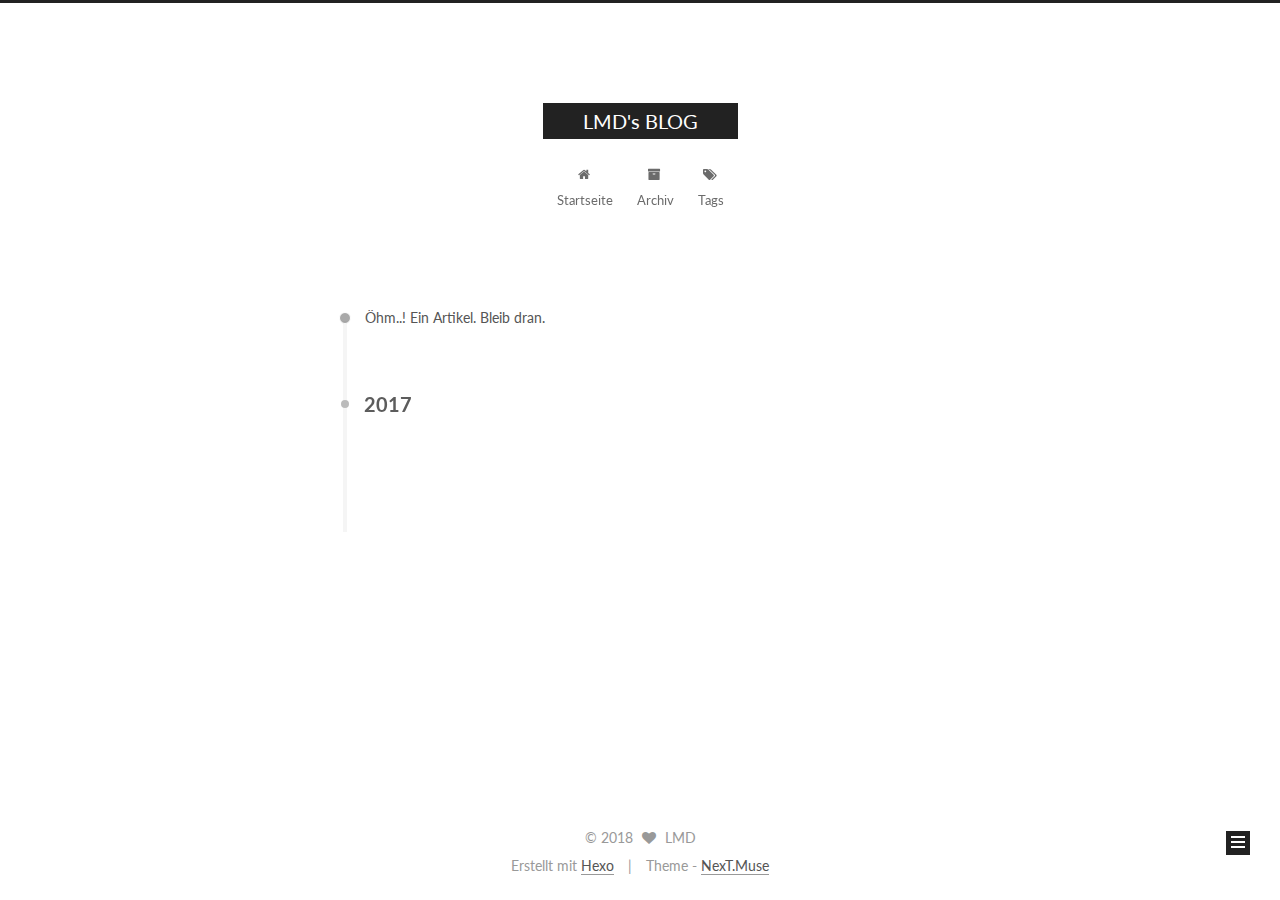
==== commit b5d06bd4: "Site updated: 2018-10-13 15:57:10" ====
--- a/archives/index.html
+++ b/archives/index.html
@@ -88,11 +88,11 @@
 
 
 <meta property="og:type" content="website">
-<meta property="og:title" content="LMDEDITOR's BLOG">
+<meta property="og:title" content="LMD's BLOG">
 <meta property="og:url" content="http://yoursite.com/archives/index.html">
-<meta property="og:site_name" content="LMDEDITOR's BLOG">
+<meta property="og:site_name" content="LMD's BLOG">
 <meta name="twitter:card" content="summary">
-<meta name="twitter:title" content="LMDEDITOR's BLOG">
+<meta name="twitter:title" content="LMD's BLOG">
 
 
 
@@ -126,7 +126,7 @@
 
 
 
-  <title> Archive | LMDEDITOR's BLOG </title>
+  <title> Archiv | LMD's BLOG </title>
 </head>
 
 <body itemscope itemtype="http://schema.org/WebPage" lang="">
@@ -162,7 +162,7 @@
     <div class="custom-logo-site-title">
       <a href="/"  class="brand" rel="start">
         <span class="logo-line-before"><i></i></span>
-        <span class="site-title">LMDEDITOR's BLOG</span>
+        <span class="site-title">LMD's BLOG</span>
         <span class="logo-line-after"><i></i></span>
       </a>
     </div>
@@ -192,7 +192,7 @@
             
               <i class="menu-item-icon fa fa-fw fa-home"></i> <br />
             
-            Home
+            Startseite
           </a>
         </li>
       
@@ -202,7 +202,7 @@
             
               <i class="menu-item-icon fa fa-fw fa-archive"></i> <br />
             
-            Archives
+            Archiv
           </a>
         </li>
       
@@ -244,7 +244,7 @@
       
         
       
-      Um..! 1 post. Keep on posting.
+      Öhm..! Ein Artikel. Bleib dran.
     </span>
 
     
@@ -338,7 +338,7 @@
             <div class="site-state-item site-state-posts">
               <a href="/archives">
                 <span class="site-state-item-count">1</span>
-                <span class="site-state-item-name">posts</span>
+                <span class="site-state-item-name">Artikel</span>
               </a>
             </div>
           
@@ -383,7 +383,7 @@
         <div class="copyright" >
   
   &copy; 
-  <span itemprop="copyrightYear">2017</span>
+  <span itemprop="copyrightYear">2018</span>
   <span class="with-love">
     <i class="fa fa-heart"></i>
   </span>
@@ -392,7 +392,7 @@
 
 
 <div class="powered-by">
-  Powered by <a class="theme-link" href="https://hexo.io">Hexo</a>
+  Erstellt mit  <a class="theme-link" href="https://hexo.io">Hexo</a>
 </div>
 
 <div class="theme-info">
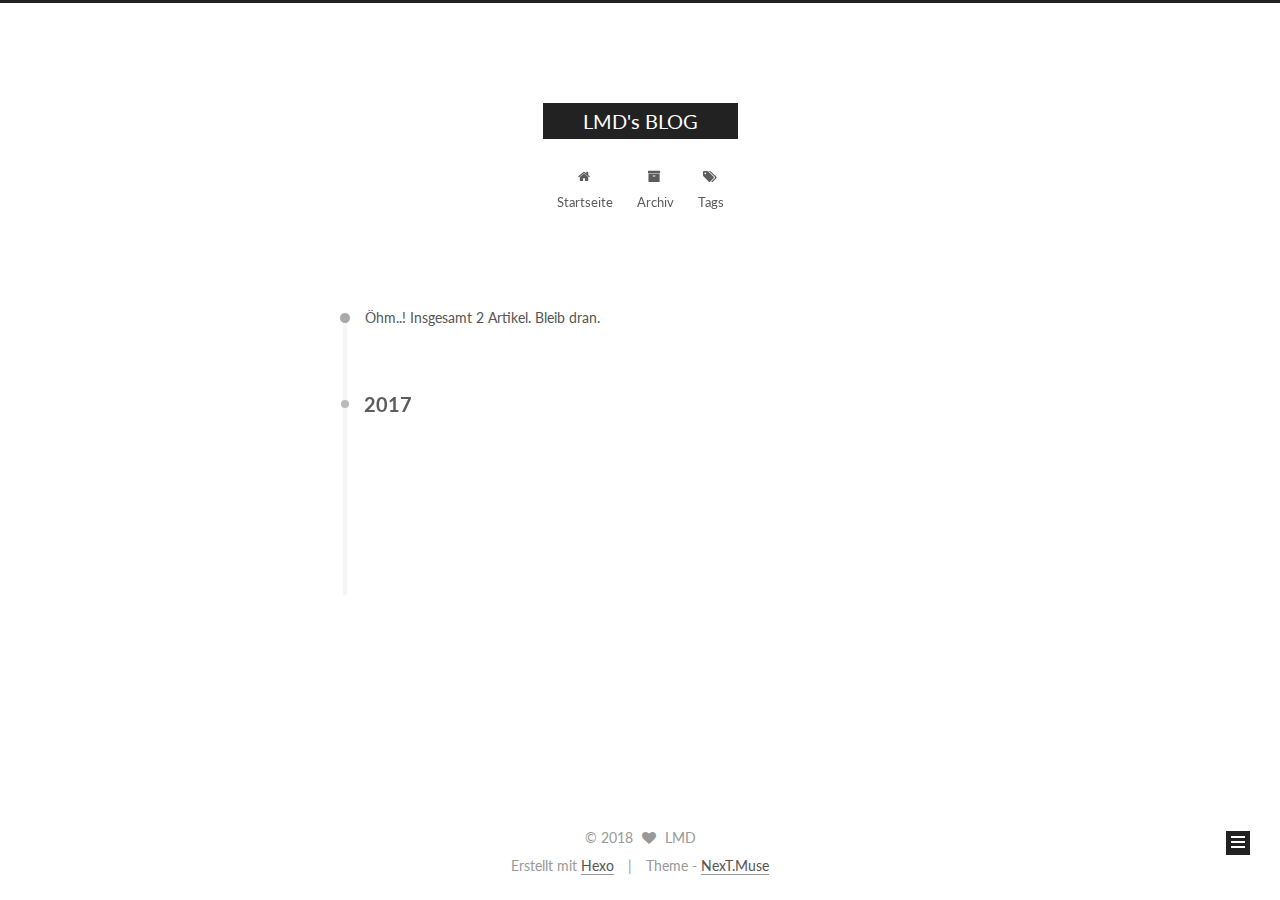
==== commit aedcafb4: "Site updated: 2018-10-13 16:01:15" ====
--- a/archives/index.html
+++ b/archives/index.html
@@ -244,7 +244,7 @@
       
         
       
-      Öhm..! Ein Artikel. Bleib dran.
+      Öhm..! Insgesamt 2 Artikel. Bleib dran.
     </span>
 
     
@@ -258,6 +258,43 @@
         <div class="collection-title">
           <h2 class="archive-year motion-element" id="archive-year-2017">2017</h2>
         </div>
+      
+      
+
+      
+
+  <article class="post post-type-normal" itemscope itemtype="http://schema.org/Article">
+    <header class="post-header">
+
+      <h1 class="post-title">
+        
+            <a class="post-title-link" href="/2017/03/18/Test/" itemprop="url">
+              
+                <span itemprop="name">Test World</span>
+              
+            </a>
+        
+      </h1>
+
+      <div class="post-meta">
+        <time class="post-time" itemprop="dateCreated"
+              datetime="2017-03-18T11:39:37+08:00"
+              content="2017-03-18" >
+          03-18
+        </time>
+      </div>
+
+    </header>
+  </article>
+
+
+
+    
+
+      
+      
+      
+
       
       
 
@@ -337,7 +374,7 @@
           
             <div class="site-state-item site-state-posts">
               <a href="/archives">
-                <span class="site-state-item-count">1</span>
+                <span class="site-state-item-count">2</span>
                 <span class="site-state-item-name">Artikel</span>
               </a>
             </div>
--- a/css/main.css
+++ b/css/main.css
@@ -1684,7 +1684,7 @@
   width: 4px;
   height: 4px;
   border-radius: 50%;
-  background: #259eff;
+  background: #57ffff;
 }
 .links-of-blogroll {
   font-size: 13px;
